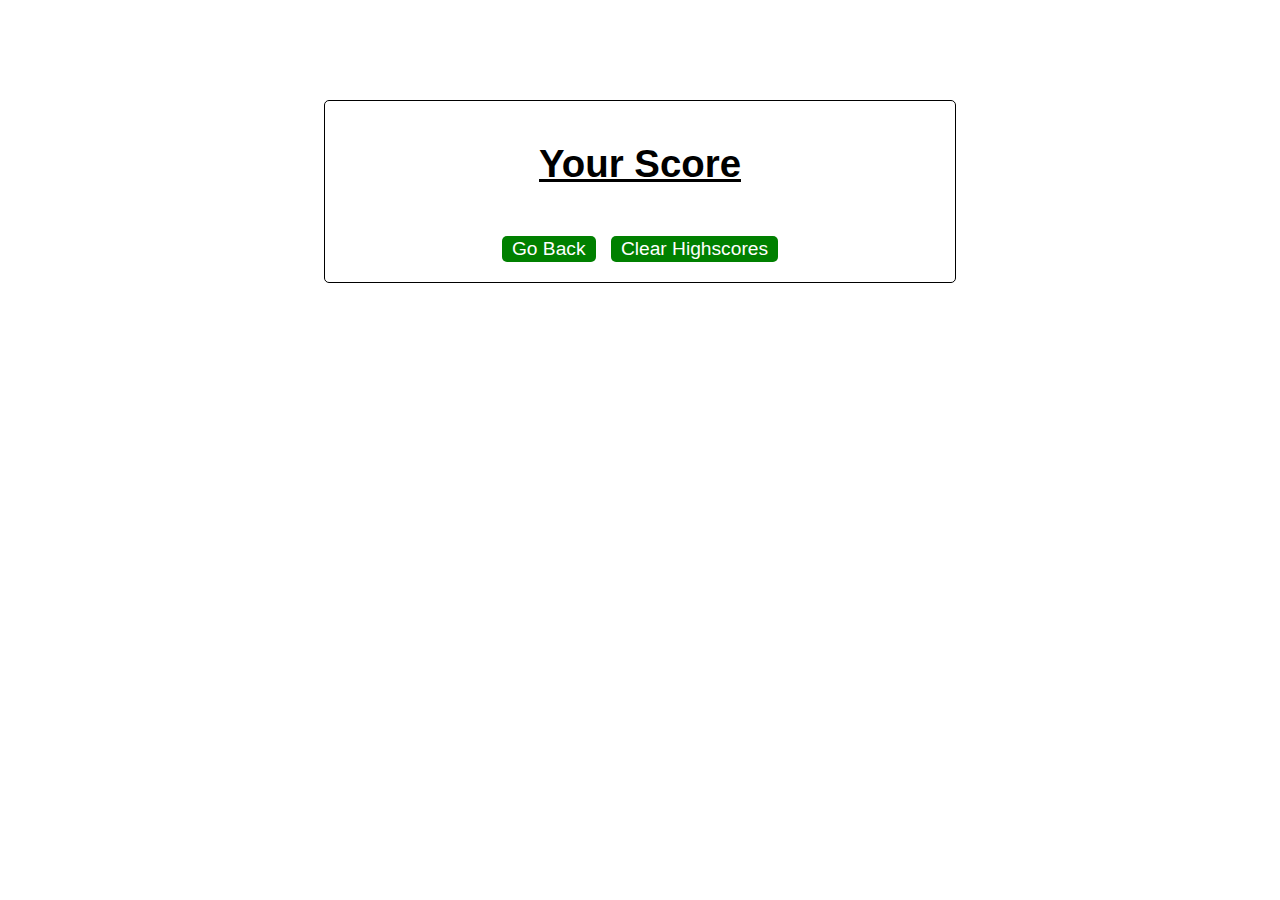
==== highscores.html @ a06a0445 "update answer btn" ====
<!DOCTYPE html>
<html lang="en">
  <head>
    <meta charset="UTF-8" />
    <meta name="viewport" content="width=device-width, initial-scale=1.0" />
    <meta http-equiv="X-UA-Compatible" content="ie=edge" />
    <title>Highscores</title>

    <link rel="stylesheet" href="./assets/css/styles.css" />
  </head>

  <body>
    <div class="wrapper">
      <h1>Your Score</h1>
      <ol id="highscores"></ol>

      <a href="index.html"><button>Go Back</button></a>
      <button id="clear">Clear Highscores</button>
    </div>

    <script src="./assets/js/scores.js"></script>
  </body>
</html>
---- assets/css/styles.css ----
body {
    font-family: Arial;
    font-size: 120%;
  }

  h1{
    text-decoration: underline;
  }
  
  a {
    color: green;
    text-decoration: none;
    transition: color 0.1s;
  }
  
  a:hover {
    color: #1db32a;
  }

  .wrapper{
    border: 1px solid black;
    border-radius: 5px;
    padding: 15px 15px 15px 15px;
    text-align: center;
    
  }
  
  button {
    display: inline-block;
    margin: 5px;
    cursor: pointer;
    font-size: 100%;
    background-color: green;
    border-radius: 5px;
    padding: 2px 10px;
    color: white;
    border: 0;
    transition: background-color 0.1s;
  }
  
  button:hover {
    background-color: #1db32a;
  }
  
  .choices button {
    display: block;
  }
  
  input[type="text"] {
    font-size: 100%;
  }
  
  ol {
    padding-left: 0px;
    max-height: 400px;
    overflow: auto;
  }
  
  li {
    padding: 5px;
    list-style: decimal inside none;
  }
  
  li:nth-child(odd) {
    background-color: #f3edfc;
  }
  
  .wrapper {
    margin: 100px auto 0 auto;
    max-width: 600px;
  }

  #end-screen{
  text-align: center;
  }

  #question-title{
    text-decoration: underline;
    text-align: center;
  }
  
  .hide {
    display: none;
  }
  
  .start {
    text-align: center;
  }
  
  .scores {
    position: absolute;
    top: 10px;
    left: 10px;
  }
  
  .wrong {
    font-style: italic;
    font-size: 120%;
    margin-top: 20px;
    padding-top: 10px;
    color: red;
    border-top: 2px solid #ccc;
  }

  .correct {
    font-style: italic;
    font-size: 120%;
    margin-top: 20px;
    padding-top: 10px;
    color: green;
    border-top: 2px solid #ccc;
  }
  
  .timer {
    position: absolute;
    top: 10px;
    right: 10px;
  }
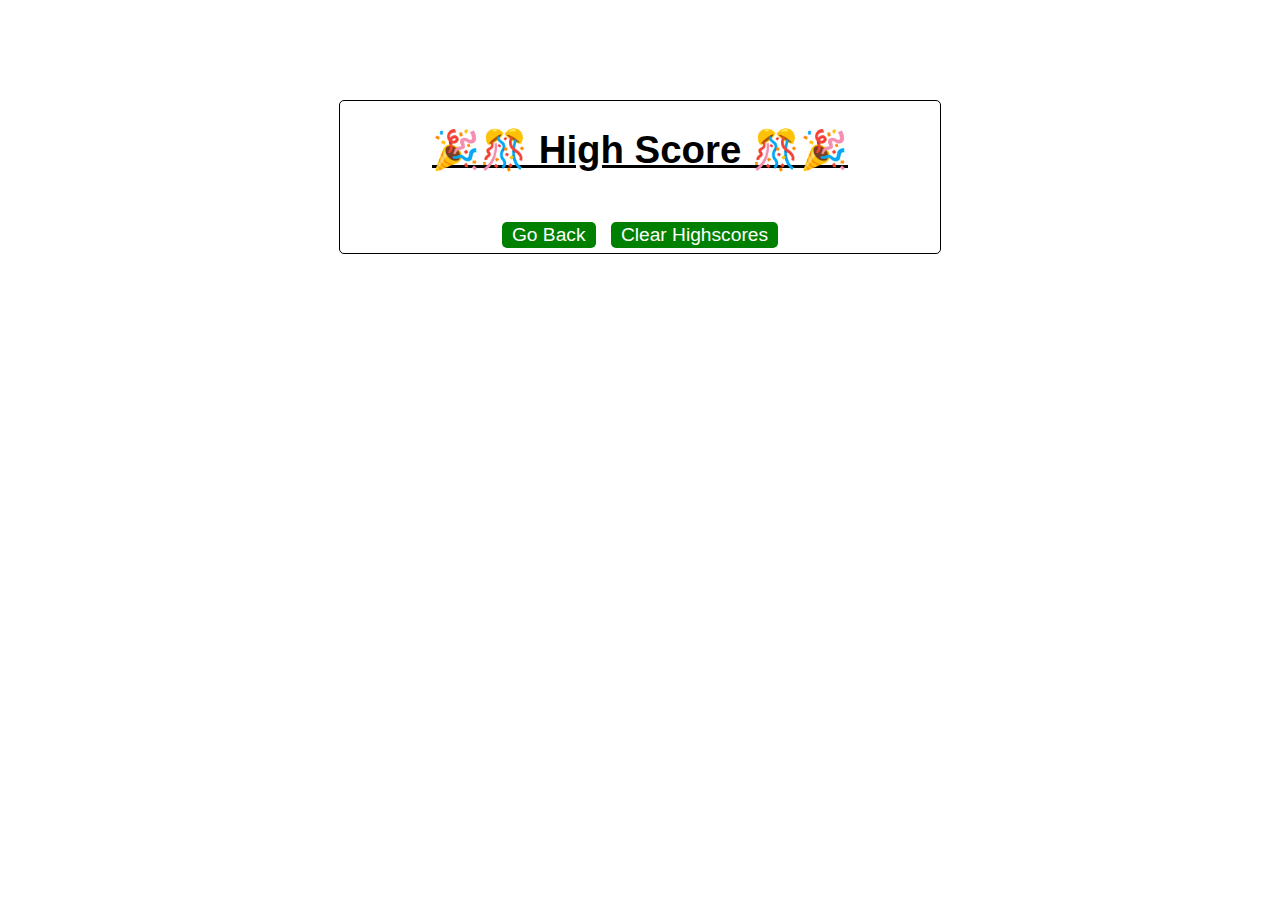
==== commit 6c31c10f: "add style" ====
--- a/highscores.html
+++ b/highscores.html
@@ -11,7 +11,10 @@
 
   <body>
     <div class="wrapper">
-      <h1>Your Score</h1>
+      <h1>
+        &#127881;&#127882;
+        High Score
+        &#127882;&#127881;</h1>
       <ol id="highscores"></ol>
 
       <a href="index.html"><button>Go Back</button></a>
--- a/assets/css/styles.css
+++ b/assets/css/styles.css
@@ -17,12 +17,18 @@
     color: #1db32a;
   }
 
+  .trivia{
+    background-color: green;
+    padding: 10px 10px 10px 10px;
+  }
   .wrapper{
     border: 1px solid black;
     border-radius: 5px;
-    padding: 15px 15px 15px 15px;
     text-align: center;
-    
+  }
+
+  .triviaQ{
+    padding: 10px 10px 10px 10px;
   }
   
   button {
@@ -43,7 +49,9 @@
   }
   
   .choices button {
-    display: block;
+    display:inline-table;
+    margin-bottom: 15px;
+    margin-left: 35px;
   }
   
   input[type="text"] {
@@ -59,15 +67,24 @@
   li {
     padding: 5px;
     list-style: decimal inside none;
+    background-color: #c6c5c0;
+    margin-bottom: 5px;
+    text-align: center;
+    text-transform: uppercase;
   }
   
   li:nth-child(odd) {
-    background-color: #f3edfc;
+    background-color: #c6c5c0;
+    /* margin-bottom: 5px; */
   }
   
   .wrapper {
     margin: 100px auto 0 auto;
     max-width: 600px;
+  }
+
+  .btn{
+    margin-bottom: 15px;
   }
 
   #end-screen{
@@ -77,6 +94,8 @@
   #question-title{
     text-decoration: underline;
     text-align: center;
+    padding: 0px 10px 10px 10px;
+
   }
   
   .hide {
@@ -91,6 +110,7 @@
     position: absolute;
     top: 10px;
     left: 10px;
+    /* margin-bottom: 5px; */
   }
   
   .wrong {
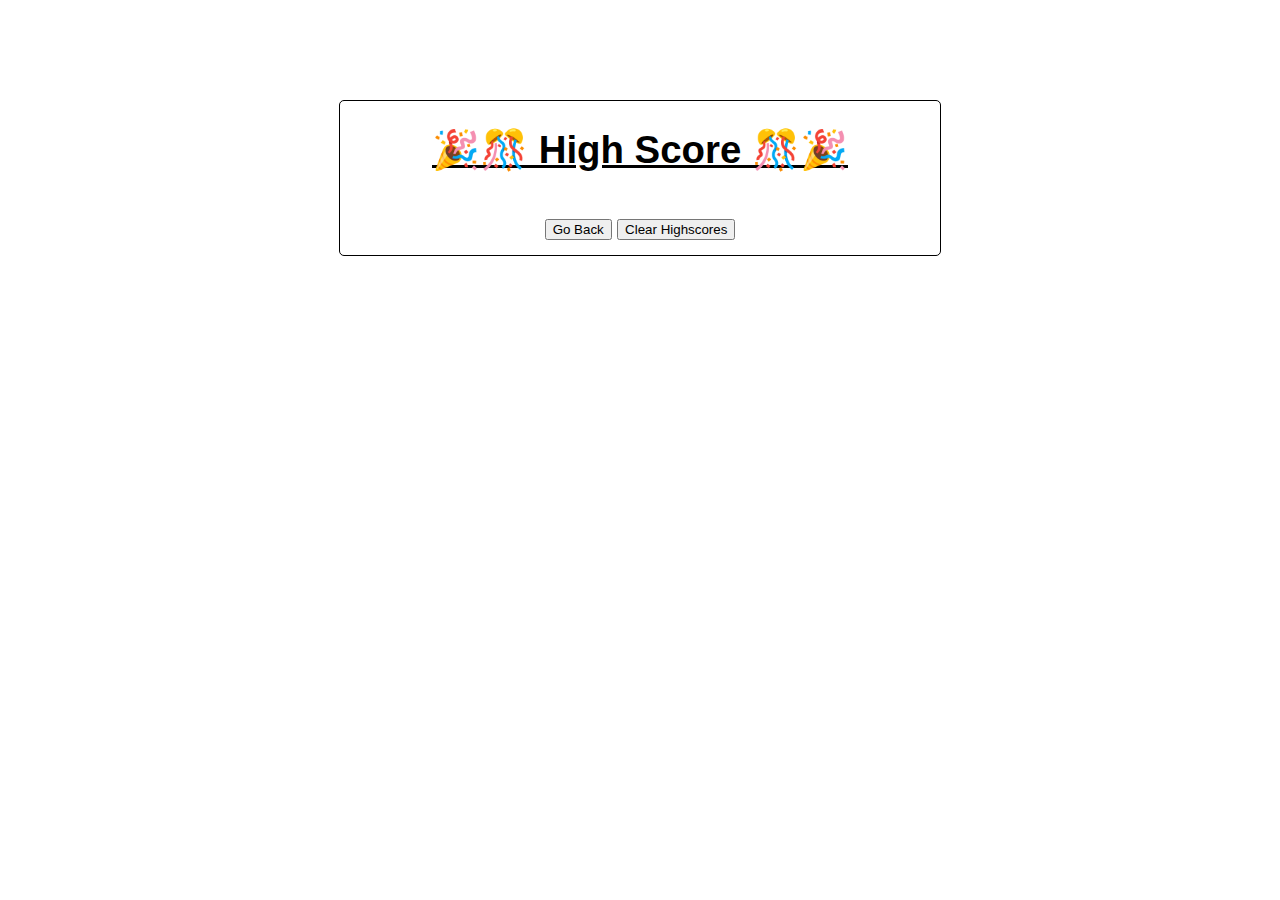
==== commit 697fae6f: "add bootstarp" ====
--- a/highscores.html
+++ b/highscores.html
@@ -1,26 +1,36 @@
 <!DOCTYPE html>
 <html lang="en">
-  <head>
-    <meta charset="UTF-8" />
-    <meta name="viewport" content="width=device-width, initial-scale=1.0" />
-    <meta http-equiv="X-UA-Compatible" content="ie=edge" />
-    <title>Highscores</title>
 
-    <link rel="stylesheet" href="./assets/css/styles.css" />
-  </head>
+<head>
+  <meta charset="UTF-8" />
+  <meta name="viewport" content="width=device-width, initial-scale=1.0" />
+  <meta http-equiv="X-UA-Compatible" content="ie=edge" />
+  <title>Highscores</title>
 
-  <body>
-    <div class="wrapper">
-      <h1>
-        &#127881;&#127882;
-        High Score
-        &#127882;&#127881;</h1>
-      <ol id="highscores"></ol>
+  <link rel="stylesheet" href="./assets/css/styles.css" />
+  <link href="https://cdn.jsdelivr.net/npm/bootstrap@5.1.3/dist/css/bootstrap.min.css" rel="stylesheet" integrity="sha384-1BmE4kWBq78iYhFldvKuhfTAU6auU8tT94WrHftjDbrCEXSU1oBoqyl2QvZ6jIW3" crossorigin="anonymous">
+</head>
 
-      <a href="index.html"><button>Go Back</button></a>
-      <button id="clear">Clear Highscores</button>
-    </div>
+<body>
 
-    <script src="./assets/js/scores.js"></script>
-  </body>
-</html>
+  <div class="wrapper">
+        <div>
+        <h1>
+          &#127881;&#127882;
+          High Score
+          &#127882;&#127881;</h1>
+        </div>
+        <ol id="highscores"></ol>
+  
+        <!-- <a href="index.html"><button>Go Back</button></a> -->
+        <a href="index.html"><button type="button" class="btn btn-outline-success">Go Back</button></a>
+        <!-- <button id="clear">Clear Highscores</button> -->
+        <button id="clear" type="button" class="btn btn-outline-danger">Clear Highscores</button>
+      </div>
+
+
+
+  <script src="./assets/js/scores.js"></script>
+</body>
+
+</html>--- a/assets/css/styles.css
+++ b/assets/css/styles.css
@@ -1,6 +1,11 @@
 body {
     font-family: Arial;
     font-size: 120%;
+    background: url(https://thumbs.dreamstime.com/b/neon-203425958.jpg) no-repeat center center fixed; 
+    -webkit-background-size: cover;
+    -moz-background-size: cover;
+    -o-background-size: cover;
+    background-size: cover;
   }
 
   h1{
@@ -14,24 +19,26 @@
   }
   
   a:hover {
-    color: #1db32a;
+    color: 	#FF9933;
   }
 
   .trivia{
     background-color: green;
     padding: 10px 10px 10px 10px;
+    text-transform: uppercase;
   }
   .wrapper{
     border: 1px solid black;
     border-radius: 5px;
     text-align: center;
+    background-color: #fff;
   }
 
   .triviaQ{
     padding: 10px 10px 10px 10px;
   }
   
-  button {
+  /* button {
     display: inline-block;
     margin: 5px;
     cursor: pointer;
@@ -39,18 +46,19 @@
     background-color: green;
     border-radius: 5px;
     padding: 2px 10px;
-    color: white;
+    color: black;
     border: 0;
     transition: background-color 0.1s;
   }
   
   button:hover {
-    background-color: #1db32a;
-  }
+    background-color: #FF9933;
+  } */
   
   .choices button {
     display:inline-table;
-    margin-bottom: 15px;
+    margin-top: 30px;
+    margin-bottom: 30px;
     margin-left: 35px;
   }
   
@@ -94,8 +102,11 @@
   #question-title{
     text-decoration: underline;
     text-align: center;
-    padding: 0px 10px 10px 10px;
-
+    padding: 10px 10px 10px 10px;
+    background-color: green;
+    font-size: 1.8em;
+    font-weight: bold;
+    text-transform: uppercase;
   }
   
   .hide {
@@ -105,12 +116,12 @@
   .start {
     text-align: center;
   }
-  
+
+
   .scores {
     position: absolute;
     top: 10px;
     left: 10px;
-    /* margin-bottom: 5px; */
   }
   
   .wrong {
@@ -135,5 +146,6 @@
     position: absolute;
     top: 10px;
     right: 10px;
+    color: #fff;
   }
   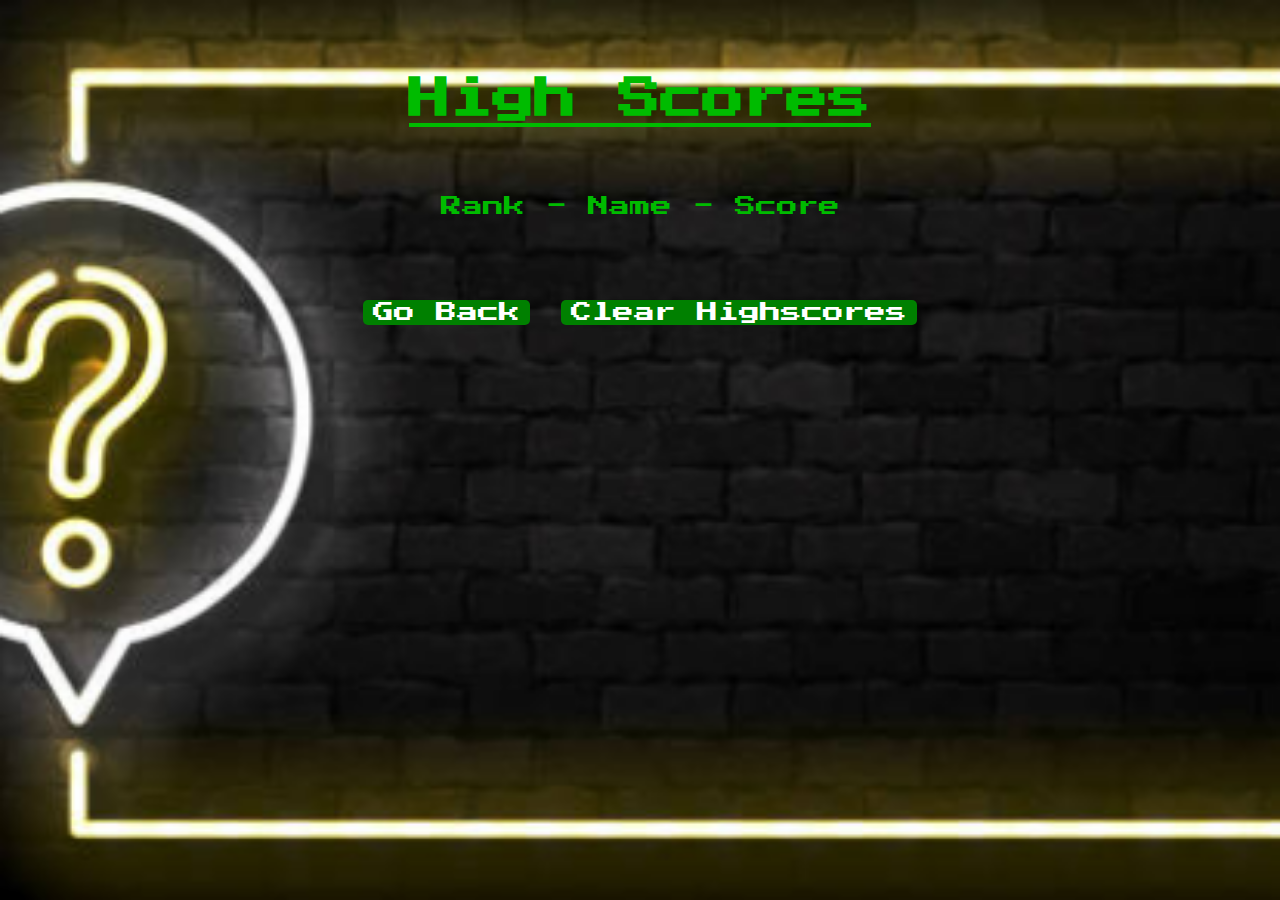
==== commit 5bed335a: "add styling" ====
--- a/highscores.html
+++ b/highscores.html
@@ -8,25 +8,30 @@
   <title>Highscores</title>
 
   <link rel="stylesheet" href="./assets/css/styles.css" />
-  <link href="https://cdn.jsdelivr.net/npm/bootstrap@5.1.3/dist/css/bootstrap.min.css" rel="stylesheet" integrity="sha384-1BmE4kWBq78iYhFldvKuhfTAU6auU8tT94WrHftjDbrCEXSU1oBoqyl2QvZ6jIW3" crossorigin="anonymous">
+  <link href="https://cdn.jsdelivr.net/npm/bootstrap@5.1.3/dist/css/bootstrap.min.css" rel="stylesheet"
+    integrity="sha384-1BmE4kWBq78iYhFldvKuhfTAU6auU8tT94WrHftjDbrCEXSU1oBoqyl2QvZ6jIW3" crossorigin="anonymous">
 </head>
 
 <body>
 
-  <div class="wrapper">
-        <div>
-        <h1>
-          &#127881;&#127882;
-          High Score
-          &#127882;&#127881;</h1>
-        </div>
-        <ol id="highscores"></ol>
-  
-        <!-- <a href="index.html"><button>Go Back</button></a> -->
-        <a href="index.html"><button type="button" class="btn btn-outline-success">Go Back</button></a>
-        <!-- <button id="clear">Clear Highscores</button> -->
-        <button id="clear" type="button" class="btn btn-outline-danger">Clear Highscores</button>
-      </div>
+  <div class="wrapperScores">
+    <div class="hightScore">
+      <h1>High Scores</h1>
+    </div>
+
+    <div class="ranking">
+      <span> Rank -</span>
+      <span> Name -</span>
+      <span> Score </span>
+    </div>
+    <ol id="highscores"></ol>
+
+
+    <!-- <a href="index.html"><button>Go Back</button></a> -->
+    <a href="index.html"><button type="button" class="btn btn-success">Go Back</button></a>
+    <!-- <button id="clear">Clear Highscores</button> -->
+    <button id="clear" type="button" class="btn btn-danger">Clear Highscores</button>
+  </div>
 
 
 
--- a/assets/css/styles.css
+++ b/assets/css/styles.css
@@ -1,7 +1,9 @@
+@import url('https://fonts.googleapis.com/css2?family=Press+Start+2P&display=swap');
+
 body {
     font-family: Arial;
     font-size: 120%;
-    background: url(https://thumbs.dreamstime.com/b/neon-203425958.jpg) no-repeat center center fixed; 
+    background: url(../img/triviaBG.png) no-repeat center center fixed; 
     -webkit-background-size: cover;
     -moz-background-size: cover;
     -o-background-size: cover;
@@ -22,23 +24,47 @@
     color: 	#FF9933;
   }
 
+  .scores {
+    position: absolute;
+    top: 10px;
+    left: 10px;
+    font-family: 'Press Start 2P', cursive;
+    font-size: 20px;
+  }
+  
+  .timer {
+    position: absolute;
+    top: 10px;
+    right: 40px;
+    color: #0b0;
+    font-family: 'Press Start 2P', cursive;
+    font-size: 1.5em;
+    border: 1px solid white;
+    background-color: black;
+    border-radius: 5px;
+  }
+
   .trivia{
-    background-color: green;
-    padding: 10px 10px 10px 10px;
-    text-transform: uppercase;
+    margin-top: 30px;
+    /* background-color: green; */
+    /* padding: 10px 10px 10px 10px; */
+    text-transform: uppercase;
+    /* text-decoration: overline underline; */
+    font-family: 'Press Start 2P', cursive;
+    
   }
   .wrapper{
-    border: 1px solid black;
-    border-radius: 5px;
+    border: 2px solid #0b0;
     text-align: center;
     background-color: #fff;
+    border-radius: 10px;
   }
 
   .triviaQ{
     padding: 10px 10px 10px 10px;
   }
   
-  /* button {
+  button {
     display: inline-block;
     margin: 5px;
     cursor: pointer;
@@ -46,106 +72,137 @@
     background-color: green;
     border-radius: 5px;
     padding: 2px 10px;
-    color: black;
+    color: #fff;
     border: 0;
     transition: background-color 0.1s;
+    font-family: 'Press Start 2P', cursive;
   }
   
   button:hover {
-    background-color: #FF9933;
-  } */
-  
-  .choices button {
+    background-color: rgb(9, 109, 51);
+  }
+  
+  #choices button {
     display:inline-table;
     margin-top: 30px;
     margin-bottom: 30px;
     margin-left: 35px;
+    border-radius: 5px;
+    border: 1px solid green;
+    background-color: #fff;
+    color: green;
+    /* width: 150px;
+    height: 30px; */
+  }
+
+  #choices button:hover {
+    background-color: green;
+    color: #fff;
+    text-align: center;
   }
   
   input[type="text"] {
     font-size: 100%;
   }
-  
+
+  .wrapper {
+    margin: 100px auto 0 auto;
+    max-width: 600px;
+  }
+
+  .btn{
+    margin-bottom: 15px;
+  }
+
+  #end-screen{
+  text-align: center;
+  }
+
+  #question-title{
+    text-decoration: underline;
+    text-align: center;
+    padding: 10px 10px 10px 10px;
+    text-decoration: underline;
+    font-size: 1.8em;
+    font-weight: bold;
+    text-transform: uppercase;
+    font-family: 'Press Start 2P', cursive;
+  }
+  
+  .hide {
+    display: none;
+  }
+  
+  .start {
+    text-align: center;
+  }
+
+  .wrong {
+    font-size: 220%;
+    padding-bottom: 5px;
+    background-color: red;
+    border-top: 2px solid #ccc;
+  }
+
+  .correct {
+    font-size: 220%;
+    padding-bottom: 5px;
+    background-color: green;
+    border-top: 2px solid #ccc;
+  }
+
   ol {
-    padding-left: 0px;
+    padding-left: 20px;
     max-height: 400px;
     overflow: auto;
-  }
-  
+    padding-top: 30px;
+    text-decoration:  underline;
+  }
+  
+
   li {
     padding: 5px;
     list-style: decimal inside none;
-    background-color: #c6c5c0;
+    /* background-color: #c6c5c0; */
     margin-bottom: 5px;
     text-align: center;
     text-transform: uppercase;
+    margin-right: 40px;
   }
   
   li:nth-child(odd) {
-    background-color: #c6c5c0;
-    /* margin-bottom: 5px; */
-  }
-  
-  .wrapper {
-    margin: 100px auto 0 auto;
-    max-width: 600px;
-  }
-
-  .btn{
-    margin-bottom: 15px;
-  }
-
-  #end-screen{
-  text-align: center;
-  }
-
-  #question-title{
-    text-decoration: underline;
-    text-align: center;
-    padding: 10px 10px 10px 10px;
-    background-color: green;
-    font-size: 1.8em;
-    font-weight: bold;
-    text-transform: uppercase;
-  }
-  
-  .hide {
-    display: none;
-  }
-  
-  .start {
-    text-align: center;
-  }
-
-
-  .scores {
-    position: absolute;
-    top: 10px;
-    left: 10px;
-  }
-  
-  .wrong {
-    font-style: italic;
-    font-size: 120%;
-    margin-top: 20px;
-    padding-top: 10px;
-    color: red;
-    border-top: 2px solid #ccc;
-  }
-
-  .correct {
-    font-style: italic;
-    font-size: 120%;
-    margin-top: 20px;
-    padding-top: 10px;
-    color: green;
-    border-top: 2px solid #ccc;
-  }
-  
-  .timer {
-    position: absolute;
-    top: 10px;
-    right: 10px;
-    color: #fff;
-  }
-  +    /* background-color: #c6c5c0;
+    opacity: .4;  */
+    border-radius: 5px;
+
+  }
+
+  .ranking{
+    margin-top: 60px;
+  }
+  
+  .wrapperScores{
+    position: relative;
+    color: #0b0;
+    font-size: 21px;
+    line-height: 1.5;
+    padding: 32px 16px;
+    max-width: 960px;
+    margin: 0 auto;
+    font-family: 'Press Start 2P', cursive;
+  }
+
+  .wrapperScores{
+    text-align: center;
+  }
+
+  .wrapperScores table {
+    text-transform: uppercase;
+    width: 440px;
+    margin: 0 auto;
+  }
+  
+  .wrapperScores table th {
+    min-width: 140px;
+    text-align: left;
+  }